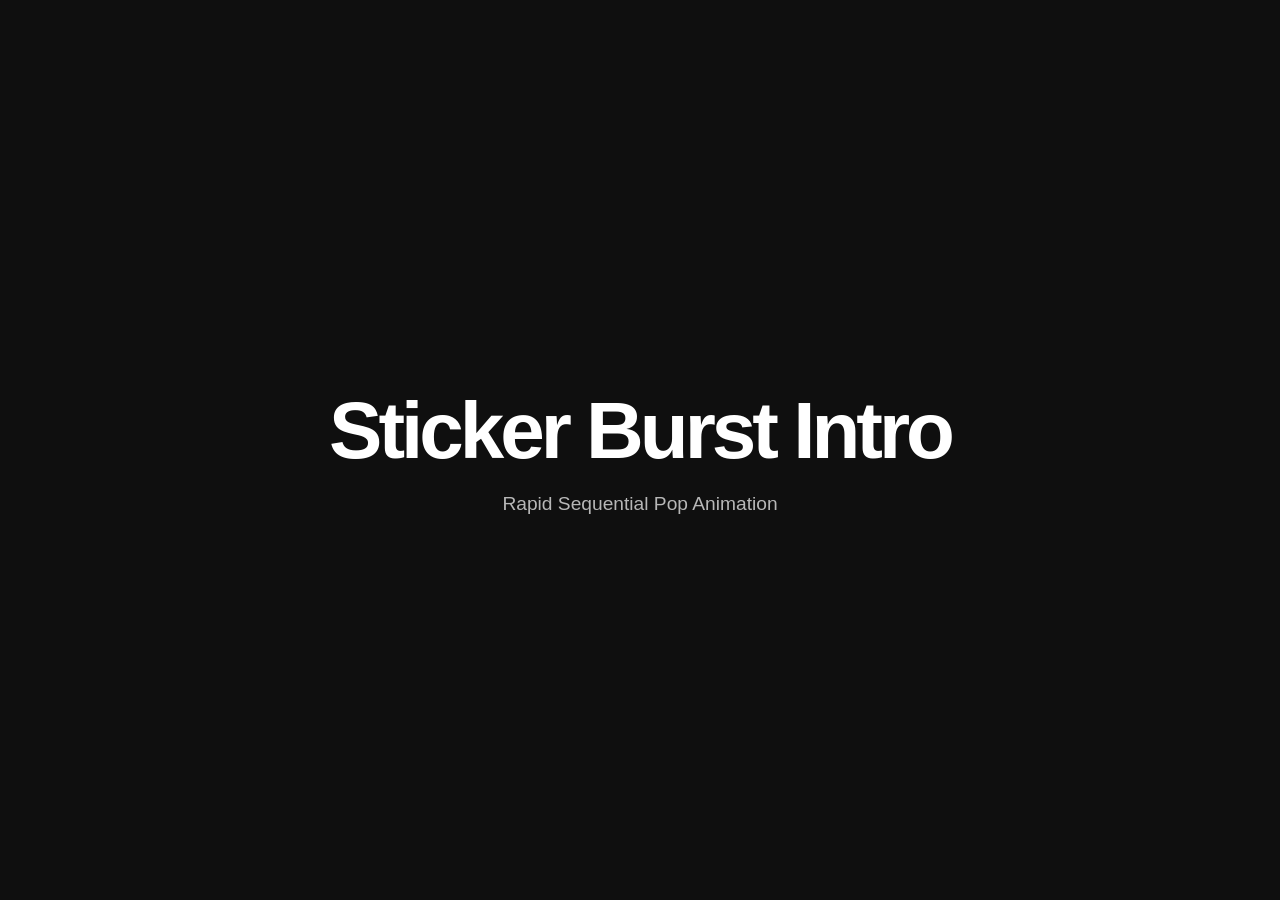
==== test.html @ 21f3d97a "crete text html text css and stiker flder" ====
<!DOCTYPE html>
<html lang="en">
<head>
  <meta charset="UTF-8" />
  <meta name="viewport" content="width=device-width, initial-scale=1.0" />

  <title>Sticker Burst Montage</title>

  <link rel="stylesheet" href="test.css" />
</head>
<body>

  <!-- ========================================= -->
  <!-- STICKER MONTAGE CONTAINER -->
  <!-- ========================================= -->

  <div class="sticker-montage" id="stickerMontage"></div>

  <!-- ========================================= -->
  <!-- YOUR WEBSITE CONTENT -->
  <!-- ========================================= -->

  <main class="hero">
    <h1>Sticker Burst Intro</h1>
    <p>Rapid Sequential Pop Animation</p>
  </main>

  <!-- ========================================= -->
  <!-- MODULE -->
  <!-- ========================================= -->

  <script type="module">

    import StickerMontage from './sticker-montage.js';

    /*
      HOW THIS WORKS:

      1. Put your sticker images inside:

         /stickers

      2. Example filenames:

         sticker-01.png
         sticker-02.png
         smile.webp
         logo.png
         anything.jpg

      3. Add/remove files freely.
         No JS edits needed.

      4. The montage auto-detects them.
    */

    const montage = new StickerMontage({
      container: '#stickerMontage',

      /*
        IMPORTANT:

        Because browsers CANNOT read folder contents directly,
        we use a generated manifest.

        Create:
        /stickers/stickers.json

        Example:
        [
          "sticker-01.png",
          "sticker-02.png",
          "smile.webp"
        ]
      */

      manifest: './stickers/stickers.json',

      /*
        TIMING
      */

      duration: 140,
      interval: 70,

      /*
        RANDOM POSITIONING
      */

      randomPosition: true,

      /*
        CENTER CLUSTER RANGE
      */

      spread: 280,

      /*
        SCALE
      */

      startScale: 0,
      overshootScale: 1.15,
      endScale: 1,

      /*
        LOOP
      */

      loop: true,

      /*
        OPTIONAL:
        autoplay immediately
      */

      autoplay: true
    });

  </script>

</body>
</html>
---- test.css ----
/* ========================================= */
/* RESET */
/* ========================================= */

* {
  margin: 0;
  padding: 0;
  box-sizing: border-box;
}

body {
  overflow: hidden;
  background: #0f0f0f;
  font-family: Arial, sans-serif;
  color: white;
}

/* ========================================= */
/* DEMO CONTENT */
/* ========================================= */

.hero {
  position: relative;
  z-index: 1;

  width: 100vw;
  height: 100vh;

  display: flex;
  flex-direction: column;
  align-items: center;
  justify-content: center;

  text-align: center;
}

.hero h1 {
  font-size: 5rem;
  font-weight: 900;
  letter-spacing: -0.05em;
}

.hero p {
  margin-top: 1rem;
  opacity: 0.7;
  font-size: 1.2rem;
}

/* ========================================= */
/* MONTAGE LAYER */
/* ========================================= */

.sticker-montage {
  position: fixed;
  inset: 0;

  overflow: hidden;
  pointer-events: none;

  z-index: 9999;
}

/* ========================================= */
/* STICKER */
/* ========================================= */

.sticker {
  position: absolute;

  top: 50%;
  left: 50%;

  width: 180px;
  height: 180px;

  object-fit: contain;

  will-change: transform, opacity;

  opacity: 0;

  transform:
    translate(-50%, -50%)
    scale(0);

  backface-visibility: hidden;

  user-select: none;
}

/* ========================================= */
/* BURST ANIMATION */
/* ========================================= */

@keyframes stickerBurst {

  0% {
    opacity: 0;

    transform:
      translate(-50%, -50%)
      scale(0)
      rotate(-8deg);
  }

  40% {
    opacity: 1;

    transform:
      translate(-50%, -50%)
      scale(1.15)
      rotate(3deg);
  }

  65% {
    opacity: 1;

    transform:
      translate(-50%, -50%)
      scale(1)
      rotate(0deg);
  }

  100% {
    opacity: 0;

    transform:
      translate(-50%, -50%)
      scale(0)
      rotate(2deg);
  }
}
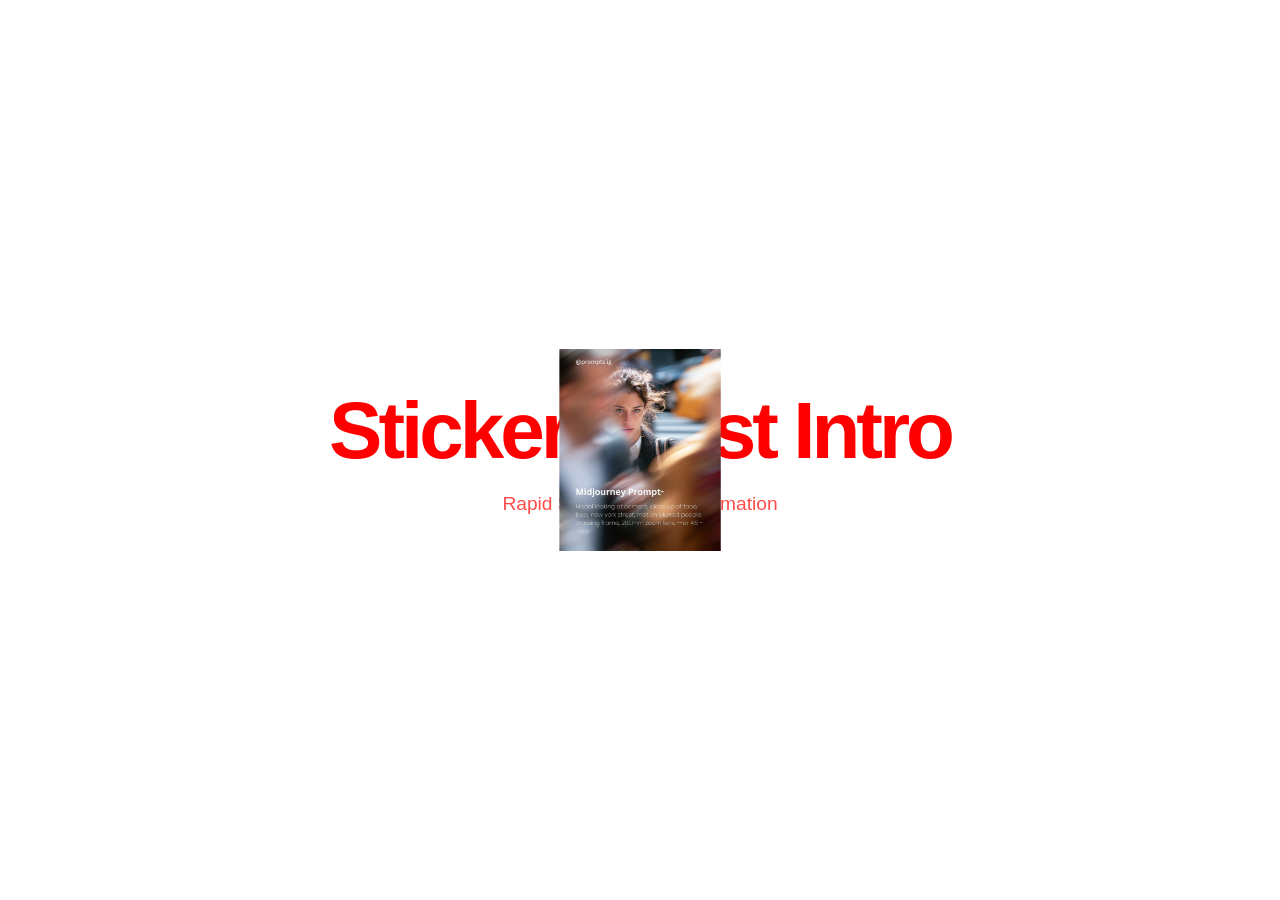
==== commit 139dd67a: "Added auto water drop effect when idle" ====
--- a/test.html
+++ b/test.html
@@ -74,14 +74,14 @@
         ]
       */
 
-      manifest: './stickers/stickers.json',
+
 
       /*
         TIMING
       */
 
-      duration: 140,
-      interval: 70,
+      duration: 900,
+      interval: 200,
 
       /*
         RANDOM POSITIONING
--- a/test.css
+++ b/test.css
@@ -10,9 +10,9 @@
 
 body {
   overflow: hidden;
-  background: #0f0f0f;
+  background: #ffffff;
   font-family: Arial, sans-serif;
-  color: white;
+  color: rgb(255, 0, 0);
 }
 
 /* ========================================= */
